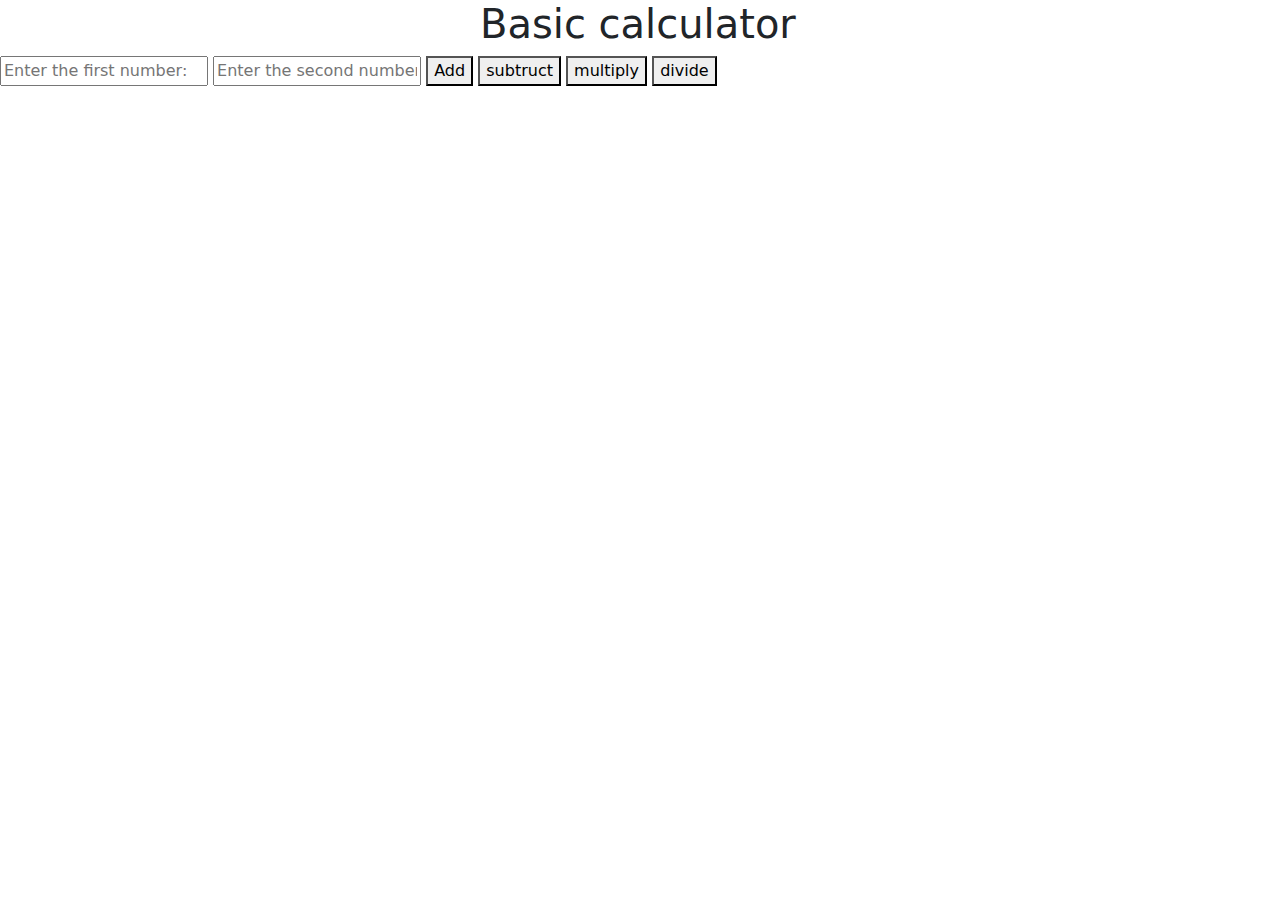
==== javascript and bootstrap/Basic calculator/index.html @ 4a368f60 "doc: calculator javascript" ====
<!DOCTYPE html>
<html lang="en">
  <head>
    <meta charset="UTF-8" />
    <meta name="viewport" content="width=device-width, initial-scale=1.0" />
    <title>Basic calculator</title>
    <link
      href="https://cdn.jsdelivr.net/npm/bootstrap@5.3.3/dist/css/bootstrap.min.css"
      rel="stylesheet"
      integrity="sha384-QWTKZyjpPEjISv5WaRU9OFeRpok6YctnYmDr5pNlyT2bRjXh0JMhjY6hW+ALEwIH"
      crossorigin="anonymous"
    />
  </head>
  <body>
    <h1 class="w-25 mx-auto">Basic calculator</h1>
    <input type="text" class="mx-16" placeholder="Enter the first number:" id="first-number">
    <input type="text" placeholder="Enter the second number: " id="second-number">
    <button id = "add-button" class="btn-primary">Add</button>
    <button id = "sub-button" class="btn-primary">subtruct</button>
    <button id = "multiply-button" class="btn-primary">multiply</button>
    <button id = "division-button" class="btn-primary">divide</button>
   
    <script src="script.js"></script>
  </body>
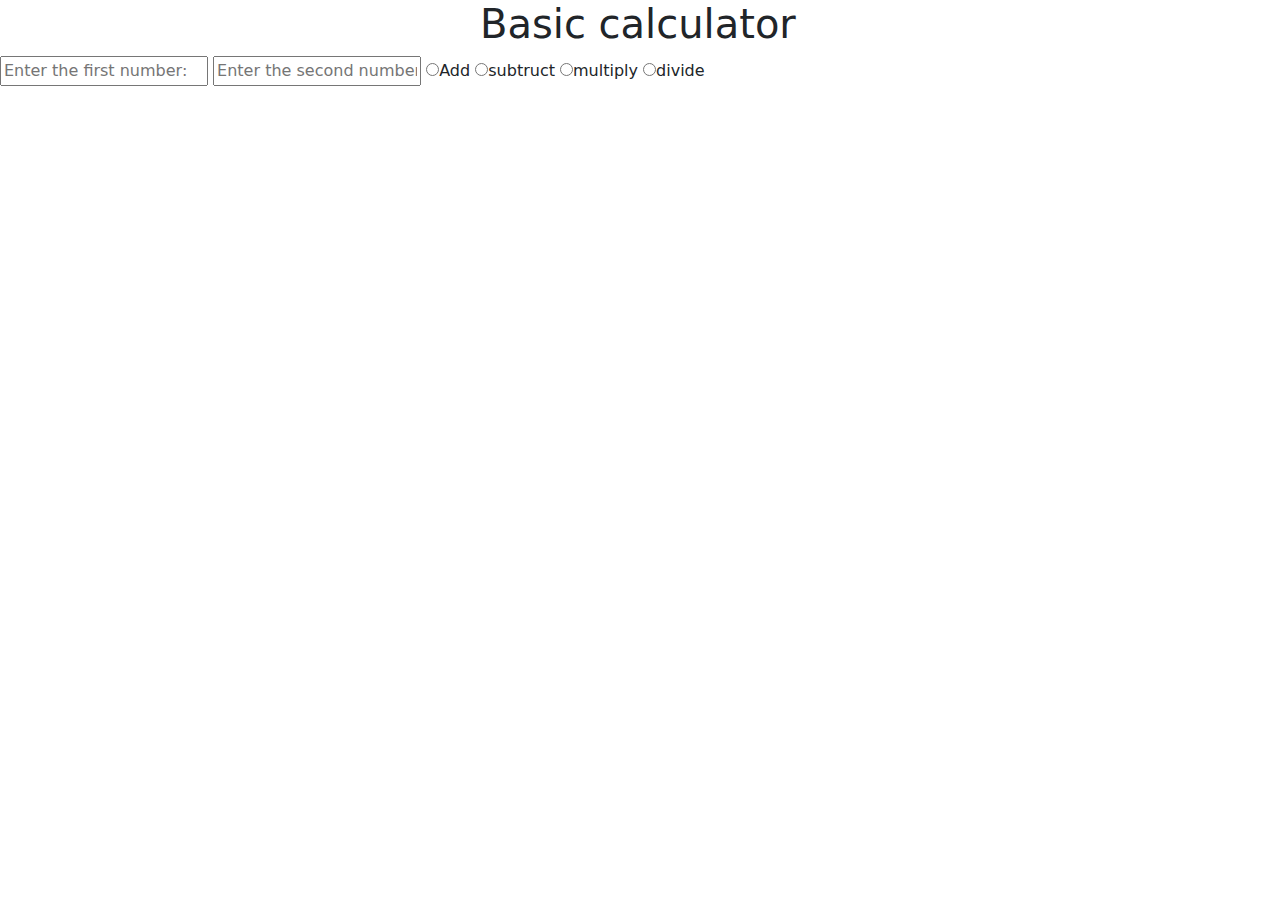
==== commit 41ce670e: "doc: calculator javascript" ====
--- a/javascript and bootstrap/Basic calculator/index.html
+++ b/javascript and bootstrap/Basic calculator/index.html
@@ -15,10 +15,11 @@
     <h1 class="w-25 mx-auto">Basic calculator</h1>
     <input type="text" class="mx-16" placeholder="Enter the first number:" id="first-number">
     <input type="text" placeholder="Enter the second number: " id="second-number">
-    <button id = "add-button" class="btn-primary">Add</button>
-    <button id = "sub-button" class="btn-primary">subtruct</button>
-    <button id = "multiply-button" class="btn-primary">multiply</button>
-    <button id = "division-button" class="btn-primary">divide</button>
+    <input type="radio" button id = "add-button" class="btn-primary">Add</button>
+    <input type="radio" button id = "sub-button" class="btn-primary">subtruct</button>
+    <input type="radio" button id = "multiply-button" class="btn-primary">multiply</button>
+    <input type="radio" button id = "division-button" class="btn-primary">divide</button>
+   
    
     <script src="script.js"></script>
   </body>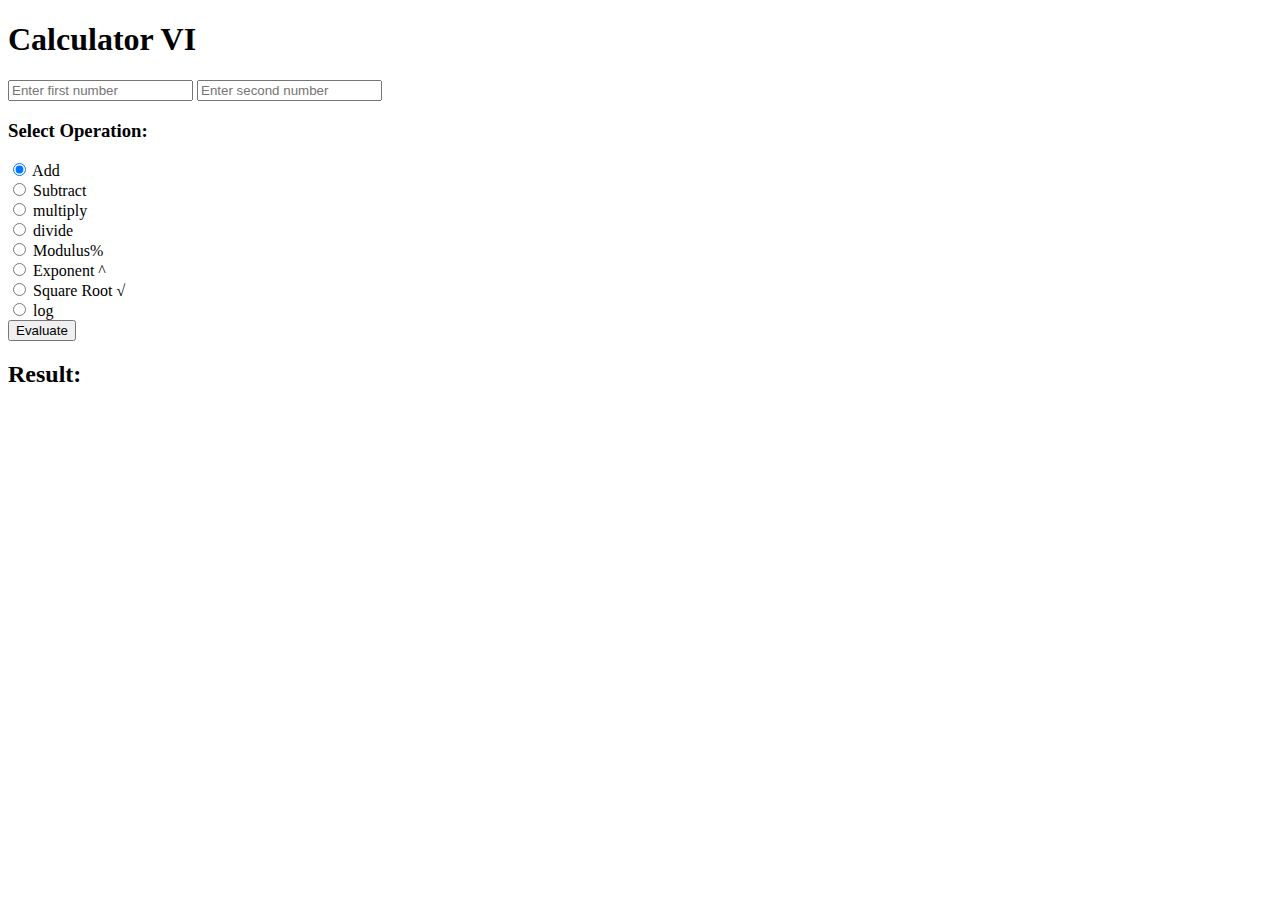
==== commit a43cfeb2: "doc: calculator VI" ====
--- a/javascript and bootstrap/Basic calculator/index.html
+++ b/javascript and bootstrap/Basic calculator/index.html
@@ -5,21 +5,35 @@
     <meta name="viewport" content="width=device-width, initial-scale=1.0" />
     <title>Basic calculator</title>
     <link
-      href="https://cdn.jsdelivr.net/npm/bootstrap@5.3.3/dist/css/bootstrap.min.css"
-      rel="stylesheet"
-      integrity="sha384-QWTKZyjpPEjISv5WaRU9OFeRpok6YctnYmDr5pNlyT2bRjXh0JMhjY6hW+ALEwIH"
-      crossorigin="anonymous"
-    />
+      href="style.css"  
+      />
   </head>
   <body>
-    <h1 class="w-25 mx-auto">Basic calculator</h1>
-    <input type="text" class="mx-16" placeholder="Enter the first number:" id="first-number">
-    <input type="text" placeholder="Enter the second number: " id="second-number">
-    <input type="radio" button id = "add-button" class="btn-primary">Add</button>
-    <input type="radio" button id = "sub-button" class="btn-primary">subtruct</button>
-    <input type="radio" button id = "multiply-button" class="btn-primary">multiply</button>
-    <input type="radio" button id = "division-button" class="btn-primary">divide</button>
-   
-   
+
+    <h1 class="header"> Calculator VI</h1>
+
+    <div class="calculator">
+        <input type="number" id="num1" placeholder="Enter first number" required>
+        <span class="operation-sign" id="operationSign"></span>
+        <input type="number" id="num2" placeholder="Enter second number" required>
+    
+        <div>
+          <h3>Select Operation:</h3>
+          <label><input type="radio" name="operation" value="add" checked onclick="updateOperationSign('+')"> Add</label><br>
+          <label><input type="radio" name="operation" value="subtract" onclick="updateOperationSign('-')"> Subtract</label><br>
+          <label><input type="radio" name="operation" value="multiply" onclick="updateOperationSign('×')"> multiply</label><br>
+          <label><input type="radio" name="operation" value="divide" onclick="updateOperationSign('÷')"> divide</label><br>
+          <label><input type="radio" name="operation" value="modulus" onclick="updateOperationSign('%')"> Modulus%</label><br>
+          <label><input type="radio" name="operation" value="exponent" onclick="updateOperationSign('^')"> Exponent ^</label><br>
+          <label><input type="radio" name="operation" value="squareRoot" onclick="updateOperationSign('√')"> Square Root √</label><br>
+          <label><input type="radio" name="operation" value="log" onclick="updateOperationSign('log')"> log</label><br>
+          
+        </div>
+  
+      <button onclick="evaluateOperation()">Evaluate</button>
+
+    <h2>Result: <span id="result"></span></h2>
+</div>
+
     <script src="script.js"></script>
   </body>--- a/javascript and bootstrap/Basic calculator/style.css
+++ b/javascript and bootstrap/Basic calculator/style.css
@@ -0,0 +1,16 @@
+body {
+    font-family: Arial, sans-serif;
+    margin: 20px;
+    height: 100vh; 
+    display: flex;
+    justify-content: center;
+    align-items: center;
+    background-color: #f77d7d
+}
+.calculator {
+    margin-top: 20px;
+}
+.operation-sign {
+    font-size: 24px;
+    margin: 0 10px;
+}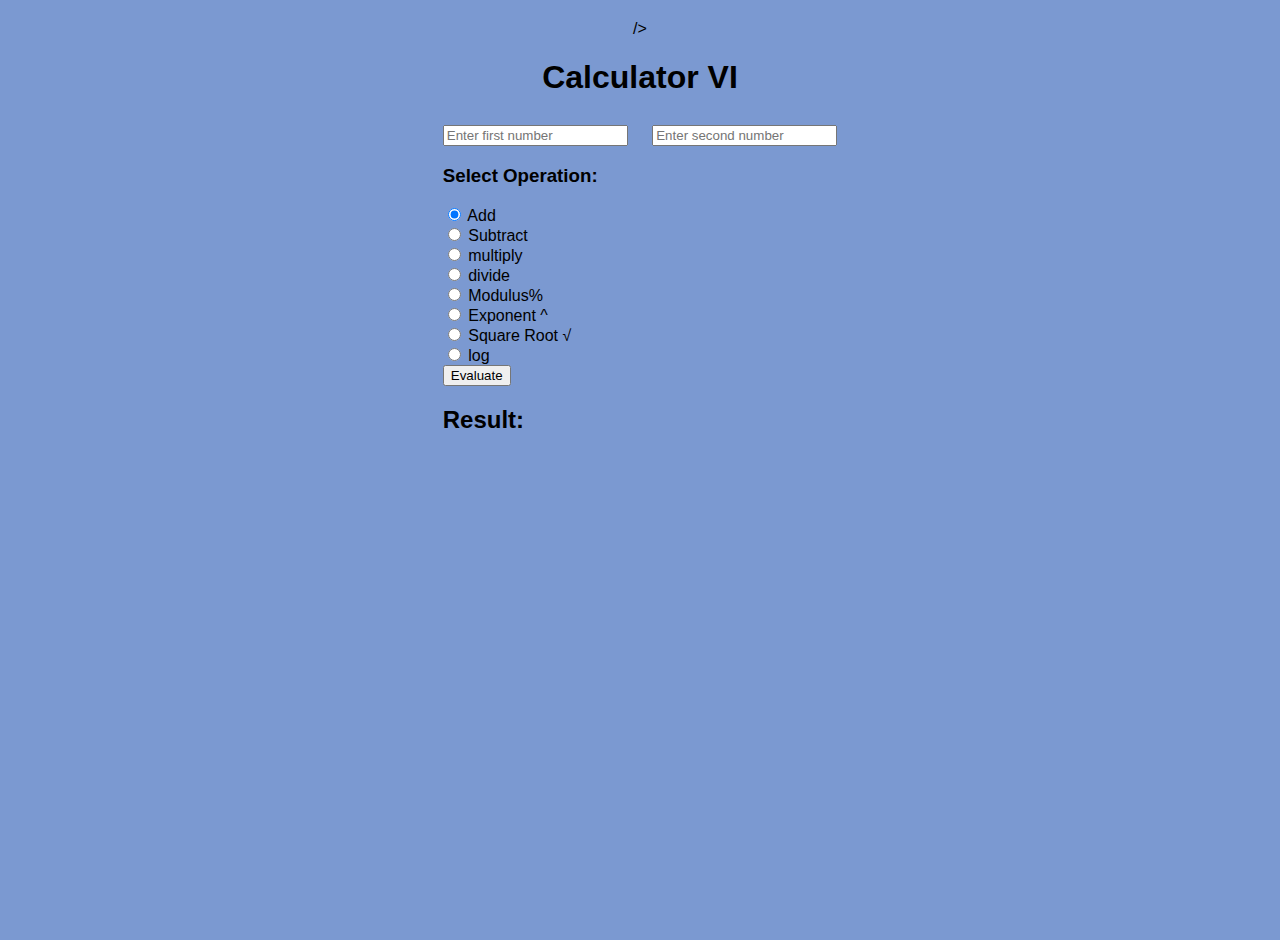
==== commit 1326a2ae: "doc: calculator VI" ====
--- a/javascript and bootstrap/Basic calculator/index.html
+++ b/javascript and bootstrap/Basic calculator/index.html
@@ -4,8 +4,7 @@
     <meta charset="UTF-8" />
     <meta name="viewport" content="width=device-width, initial-scale=1.0" />
     <title>Basic calculator</title>
-    <link
-      href="style.css"  
+    <link   rel="stylesheet" href="style.css"> 
       />
   </head>
   <body>
--- a/javascript and bootstrap/Basic calculator/style.css
+++ b/javascript and bootstrap/Basic calculator/style.css
@@ -1,11 +1,15 @@
 body {
     font-family: Arial, sans-serif;
     margin: 20px;
-    height: 100vh; 
+    height: 100vh;
     display: flex;
-    justify-content: center;
+    justify-content: flex-start;
     align-items: center;
-    background-color: #f77d7d
+    background-color: #3664b9a8;
+    flex-direction: column;
+    flex-wrap: wrap;
+    align-content: stretch;
+}
 }
 .calculator {
     margin-top: 20px;
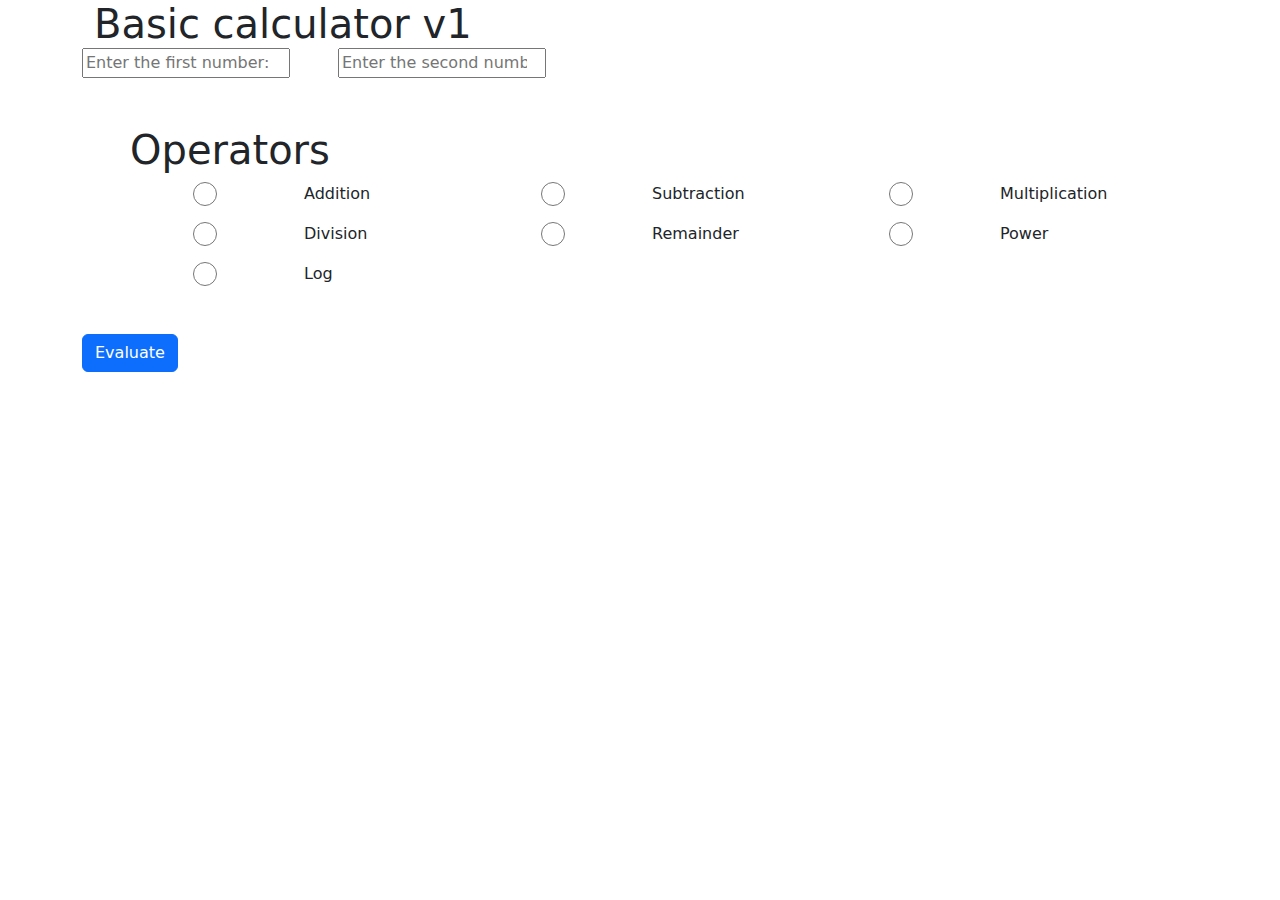
==== commit f97e8d57: "doc: calculator VI" ====
--- a/javascript and bootstrap/Basic calculator/index.html
+++ b/javascript and bootstrap/Basic calculator/index.html
@@ -1,38 +1,57 @@
+
 <!DOCTYPE html>
 <html lang="en">
   <head>
     <meta charset="UTF-8" />
     <meta name="viewport" content="width=device-width, initial-scale=1.0" />
-    <title>Basic calculator</title>
-    <link   rel="stylesheet" href="style.css"> 
+    <title>Basic calculator v1</title>
+    <link
+      href="https://cdn.jsdelivr.net/npm/bootstrap@5.3.3/dist/css/bootstrap.min.css"
+      rel="stylesheet"
+      integrity="sha384-QWTKZyjpPEjISv5WaRU9OFeRpok6YctnYmDr5pNlyT2bRjXh0JMhjY6hW+ALEwIH"
+      crossorigin="anonymous"
+    />
+  </head>
+  <body class="container">
+    <h1 class="container-fluid m-auto">Basic calculator v1</h1>
+    <div class="d-flex gap-4">
+      <input
+        type="number"
+        class="mx-16"
+        placeholder="Enter the first number:"
+        id="first-number"
       />
-  </head>
-  <body>
-
-    <h1 class="header"> Calculator VI</h1>
-
-    <div class="calculator">
-        <input type="number" id="num1" placeholder="Enter first number" required>
-        <span class="operation-sign" id="operationSign"></span>
-        <input type="number" id="num2" placeholder="Enter second number" required>
-    
-        <div>
-          <h3>Select Operation:</h3>
-          <label><input type="radio" name="operation" value="add" checked onclick="updateOperationSign('+')"> Add</label><br>
-          <label><input type="radio" name="operation" value="subtract" onclick="updateOperationSign('-')"> Subtract</label><br>
-          <label><input type="radio" name="operation" value="multiply" onclick="updateOperationSign('×')"> multiply</label><br>
-          <label><input type="radio" name="operation" value="divide" onclick="updateOperationSign('÷')"> divide</label><br>
-          <label><input type="radio" name="operation" value="modulus" onclick="updateOperationSign('%')"> Modulus%</label><br>
-          <label><input type="radio" name="operation" value="exponent" onclick="updateOperationSign('^')"> Exponent ^</label><br>
-          <label><input type="radio" name="operation" value="squareRoot" onclick="updateOperationSign('√')"> Square Root √</label><br>
-          <label><input type="radio" name="operation" value="log" onclick="updateOperationSign('log')"> log</label><br>
-          
-        </div>
-  
-      <button onclick="evaluateOperation()">Evaluate</button>
-
-    <h2>Result: <span id="result"></span></h2>
-</div>
-
+      <div id="selected-operator"></div>
+      <input
+        type="number"
+        placeholder="Enter the second number: "
+        id="second-number"
+      />
+    </div>
+    <section class="m-5">
+      <h1>Operators</h1>
+      <div class="row row-cols-6">
+        <input type="radio" id="add-op" name="operators" value="add" />
+        <label  for="add-op">Addition</label>
+        <input type="radio" id="sub-op" name="operators" value="sub" />
+        <label for="sub-op">Subtraction</label>
+        <input type="radio" id="mult-op" name="operators" value="mult" />
+        <label for="mult-op">Multiplication</label>
+      </div>
+      <div class="row row-cols-6 mt-3">
+        <input type="radio" id="div-op" name="operators" value="div" />
+        <label for="div-op">Division</label>
+        <input type="radio" id="rem-op" name="operators" value="remainder" />
+        <label for="rem-op">Remainder</label>
+        <input type="radio" id="power-op" name="operators" value="pow" />
+        <label for="power-op">Power</label>
+      </div>
+      <div class="row row-cols-6 mt-3">
+        <input type="radio"  id="log-op" name="operators" value="log" />
+        <label for="log-op">Log</label>
+      </div>
+    </section>
+    <button class="btn btn-primary" id="evaluate-button" >Evaluate</button> 
     <script src="script.js"></script>
-  </body>+  </body>
+</html>
